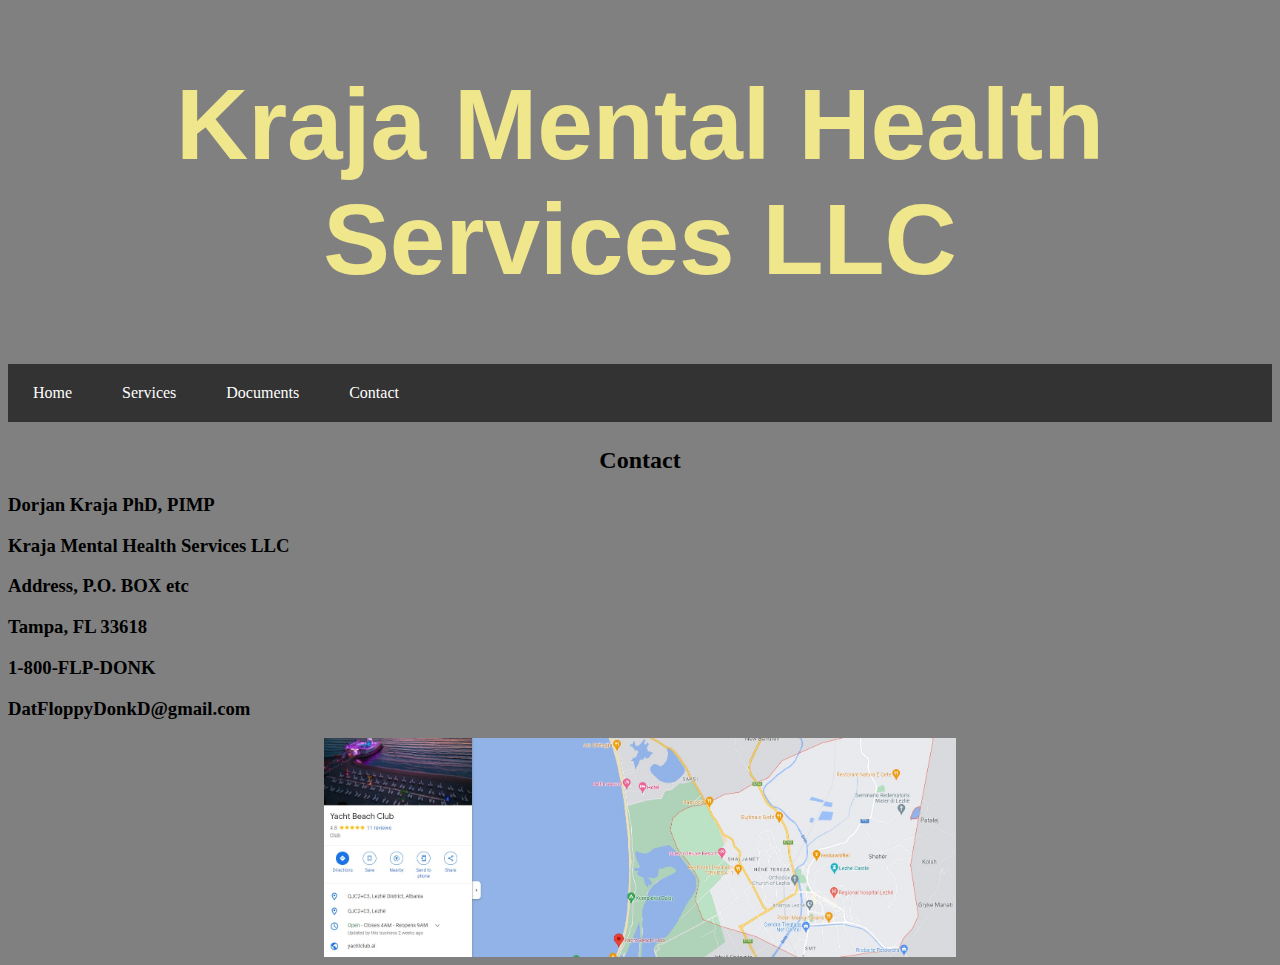
==== contact.html @ 603478a8 "Merge pull request #1 from MBuxhaku/Dori_Site" ====
<!DOCTYPE html>
<html>
    <head>
        <link rel="stylesheet" href="./style.css">
        <link rel="stylesheet" href="./contact.css">
        <title>Kraja Mental Health Services LLC</title>
    </head>

    <header>
        <h1 id="title">Kraja Mental Health Services LLC</h1>
    </header>

    <body>
        <ul id="menu">
            <li id="menu"><a href="./index.html">Home</a></li>
            <li id="menu"><a href="./services.html">Services</a></li>
            <li id="menu"><a href="./documents.html">Documents</a></li>
            <li id="menu"><a href="./contact.html">Contact</a></li>
        </ul>

        <h2 id="contact_title">Contact</h2>

        <h3>Dorjan Kraja PhD, PIMP</h3>
        <h3>Kraja Mental Health Services LLC</h3>
        <h3>Address, P.O. BOX etc</h3>
        <h3>Tampa, FL 33618</h3>
        <h3>1-800-FLP-DONK</h3>
        <h3>DatFloppyDonkD@gmail.com</h3>

        <img src="./yachtclub.jpg" alt="Contact" class="contact_pic"/>


    </body>

    <footer>

    </footer>
</html>
---- style.css ----
body{
    background-color: gray;    
}

#title{
    font-family: Helvetica;
    font-size: 100px;
    font-weight: bold;
    color: khaki;
    text-align: center;
    background-image: url(https://content.codecademy.com/courses/freelance-1/unit-2/pattern.jpeg);
}

ul#menu{
    list-style-type: none;
    margin-top: 0px;
    margin-bottom: 25px;    
    padding: 0;
    overflow: hidden;
    background-color: #333;
  }
  
  li#menu{
    float: left;
  }
  
  li#menu a {
    display: block;
    color: white;
    text-align: center;
    padding: 20px 25px;
    text-decoration: none;
  }
  
  li#menu a:hover {
    background-color: #111;
  }
---- contact.css ----
#contact_title{
    text-align: center;
}

.contact_pic {
  display: block;
  margin-left: auto;
  margin-right: auto;
  width: 50%;
}
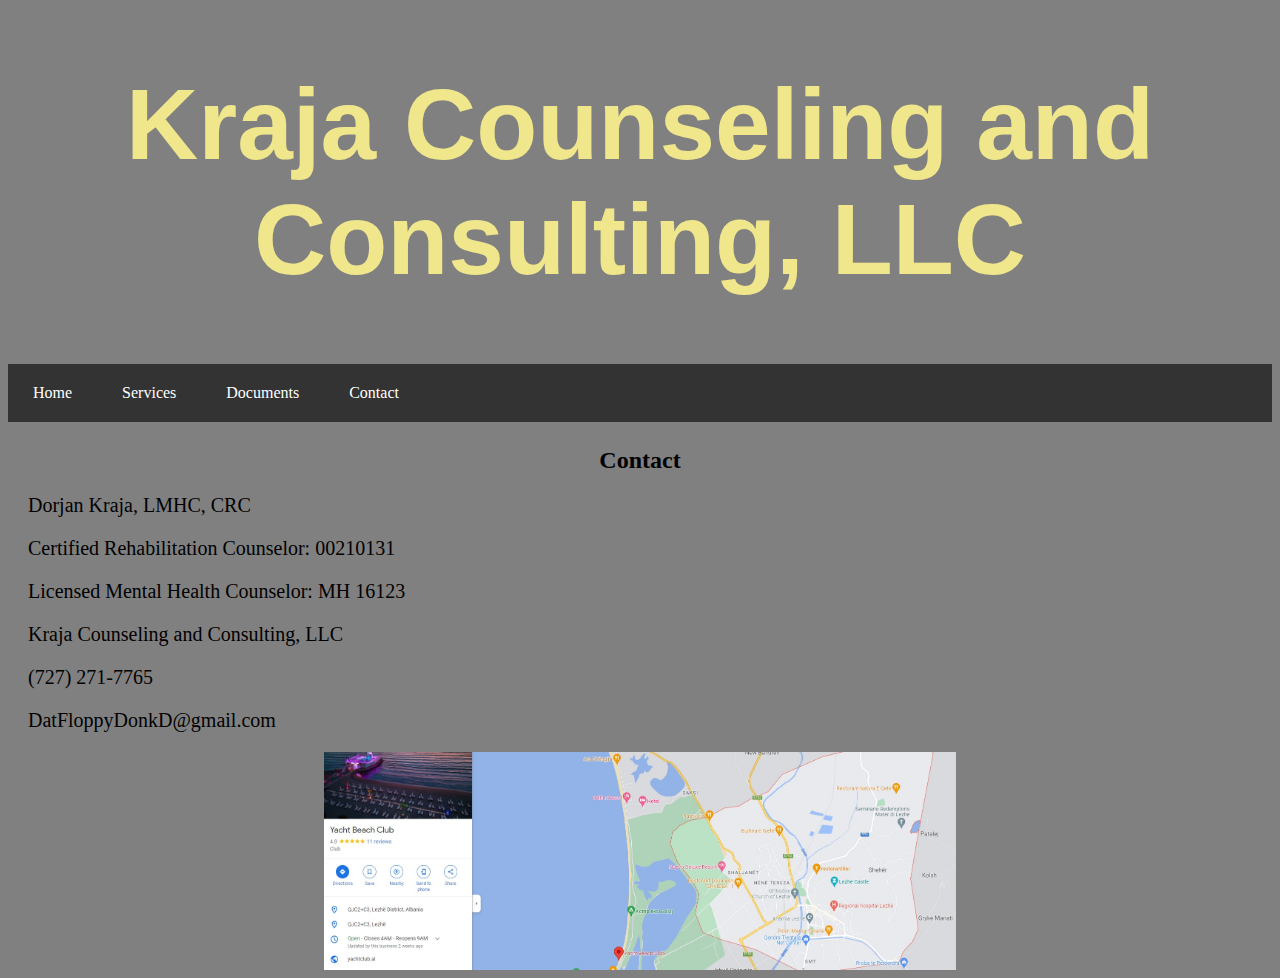
==== commit 703a7948: "Merge pull request #3 from MBuxhaku/Dori_Site" ====
--- a/contact.html
+++ b/contact.html
@@ -2,12 +2,11 @@
 <html>
     <head>
         <link rel="stylesheet" href="./style.css">
-        <link rel="stylesheet" href="./contact.css">
-        <title>Kraja Mental Health Services LLC</title>
+        <title>Kraja Counseling and Consulting, LLC</title>
     </head>
 
     <header>
-        <h1 id="title">Kraja Mental Health Services LLC</h1>
+        <h1 id="title">Kraja Counseling and Consulting, LLC</h1>
     </header>
 
     <body>
@@ -19,14 +18,14 @@
         </ul>
 
         <h2 id="contact_title">Contact</h2>
-
-        <h3>Dorjan Kraja PhD, PIMP</h3>
-        <h3>Kraja Mental Health Services LLC</h3>
-        <h3>Address, P.O. BOX etc</h3>
-        <h3>Tampa, FL 33618</h3>
-        <h3>1-800-FLP-DONK</h3>
-        <h3>DatFloppyDonkD@gmail.com</h3>
-
+        <div class="text">
+            <p>Dorjan Kraja, LMHC, CRC</p>
+            <p>Certified Rehabilitation Counselor: 00210131</p>
+            <p>Licensed Mental Health Counselor: MH 16123</p>
+            <p>Kraja Counseling and Consulting, LLC</p>
+            <p>(727) 271-7765</p>
+            <p>DatFloppyDonkD@gmail.com</p>
+        </div>
         <img src="./yachtclub.jpg" alt="Contact" class="contact_pic"/>
 
 
--- a/style.css
+++ b/style.css
@@ -1,38 +1,96 @@
 
-body{
-    background-color: gray;    
-}
+  body{
+  background-color: gray;    
+  }
 
-#title{
-    font-family: Helvetica;
-    font-size: 100px;
-    font-weight: bold;
-    color: khaki;
-    text-align: center;
-    background-image: url(https://content.codecademy.com/courses/freelance-1/unit-2/pattern.jpeg);
-}
+  #title{
+  font-family: Helvetica;
+  font-size: 100px;
+  font-weight: bold;
+  color: khaki;
+  text-align: center;
+  background-image: url(https://content.codecademy.com/courses/freelance-1/unit-2/pattern.jpeg);
+  }
 
-ul#menu{
-    list-style-type: none;
-    margin-top: 0px;
-    margin-bottom: 25px;    
-    padding: 0;
-    overflow: hidden;
-    background-color: #333;
+  ul#menu{
+  list-style-type: none;
+  margin-top: 0px;
+  margin-bottom: 25px;    
+  padding: 0;
+  overflow: hidden;
+  background-color: #333;
   }
-  
+
+  .container {
+  display: flex;
+  align-items: center;
+  justify-content: left;
+  }
+
+  img {
+  max-width: 100%;
+  } 
+
+  .image {
+  flex-basis: 40%;
+  }
+
+  .text {
+  font-size: 20px;
+  padding-left: 20px;
+  text-align: left;
+  }
+
+  #docname{
+  text-align: left;
+  }
+
+
+  #contact_title{
+  text-align: center;
+  }
+
+  .contact_pic {
+  display: block;
+  margin-left: auto;
+  margin-right: auto;
+  width: 50%;
+  }
+
+  #services_title{
+  text-align: center;
+  }
+
+  #documents_title{
+  text-align: center;
+  }
+
   li#menu{
-    float: left;
+  float: left;
   }
-  
+
   li#menu a {
-    display: block;
-    color: white;
-    text-align: center;
-    padding: 20px 25px;
-    text-decoration: none;
+  display: block;
+  color: white;
+  text-align: center;
+  padding: 20px 25px;
+  text-decoration: none;
   }
-  
+
   li#menu a:hover {
-    background-color: #111;
+  background-color: #111;
   }
+
+  ul#services  {
+    padding: 80;
+    width: 80%;
+  }
+
+  ul#services li {
+    display:inline-table;
+    width: 50%;
+    justify-content: space-between;
+    align-items: center;
+    border: thin solid lightgray;
+    padding: 1em;
+  }
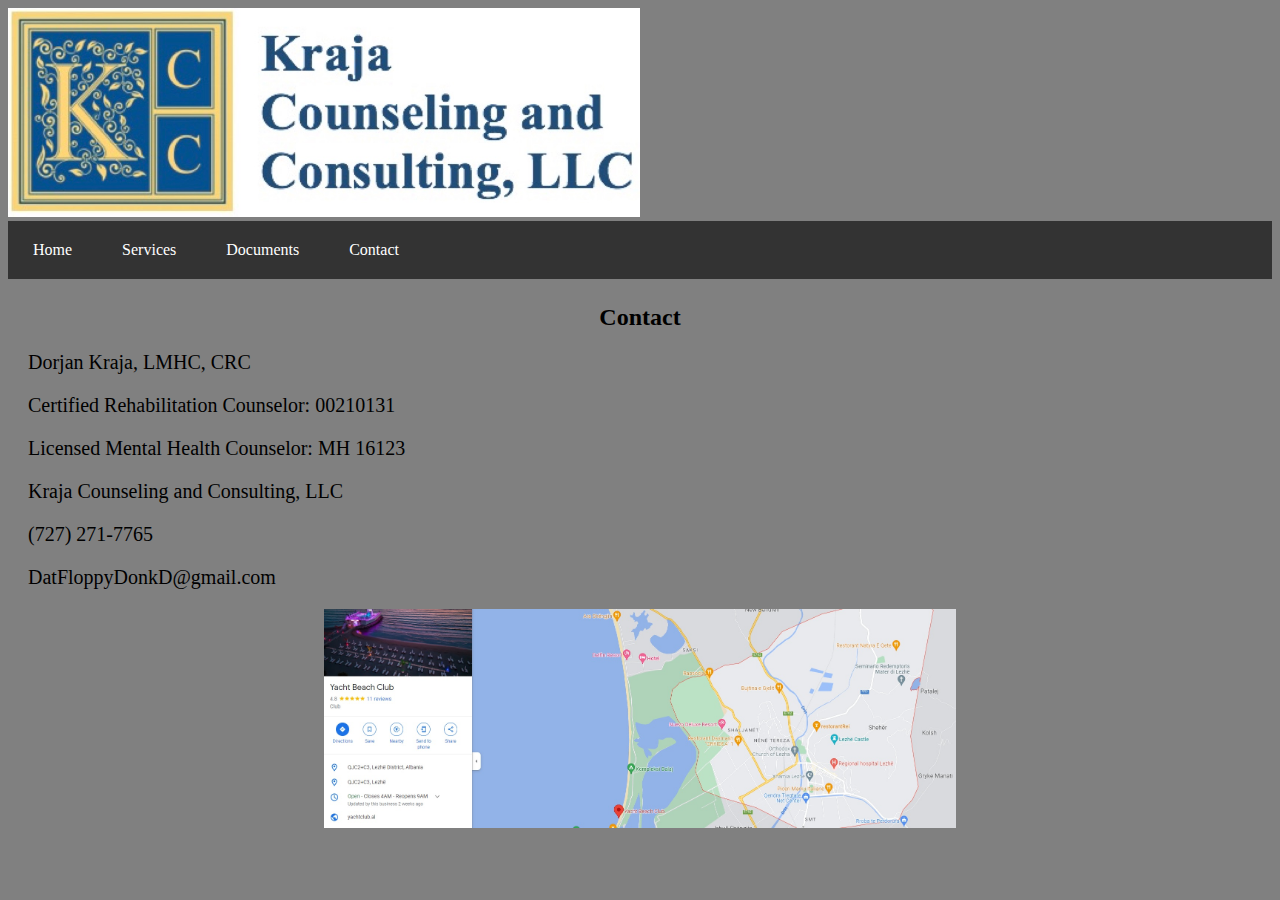
==== commit edfb22a0: "Merge pull request #4 from MBuxhaku/Dori_Site" ====
--- a/contact.html
+++ b/contact.html
@@ -6,7 +6,9 @@
     </head>
 
     <header>
-        <h1 id="title">Kraja Counseling and Consulting, LLC</h1>
+        <div class="footer_pic"> 
+            <img id="prof_pic" src="./kcc_footer.jpeg" alt="Footer Logo"/>
+        </div>
     </header>
 
     <body>
--- a/style.css
+++ b/style.css
@@ -8,8 +8,12 @@
   font-size: 100px;
   font-weight: bold;
   color: khaki;
-  text-align: center;
-  background-image: url(https://content.codecademy.com/courses/freelance-1/unit-2/pattern.jpeg);
+  text-align: center; 
+  }
+
+  .footer_pic{
+    max-width: 50%;
+    max-height: 50%;
   }
 
   ul#menu{
@@ -24,14 +28,18 @@
   .container {
   display: flex;
   align-items: center;
-  justify-content: left;
+  justify-content: center;
   }
 
-  img {
+  img#prof_pic{
   max-width: 100%;
   } 
 
-  .image {
+  img#header_logo{
+    max-width: 10%;
+  }
+
+  .image_prof {
   flex-basis: 40%;
   }
 
